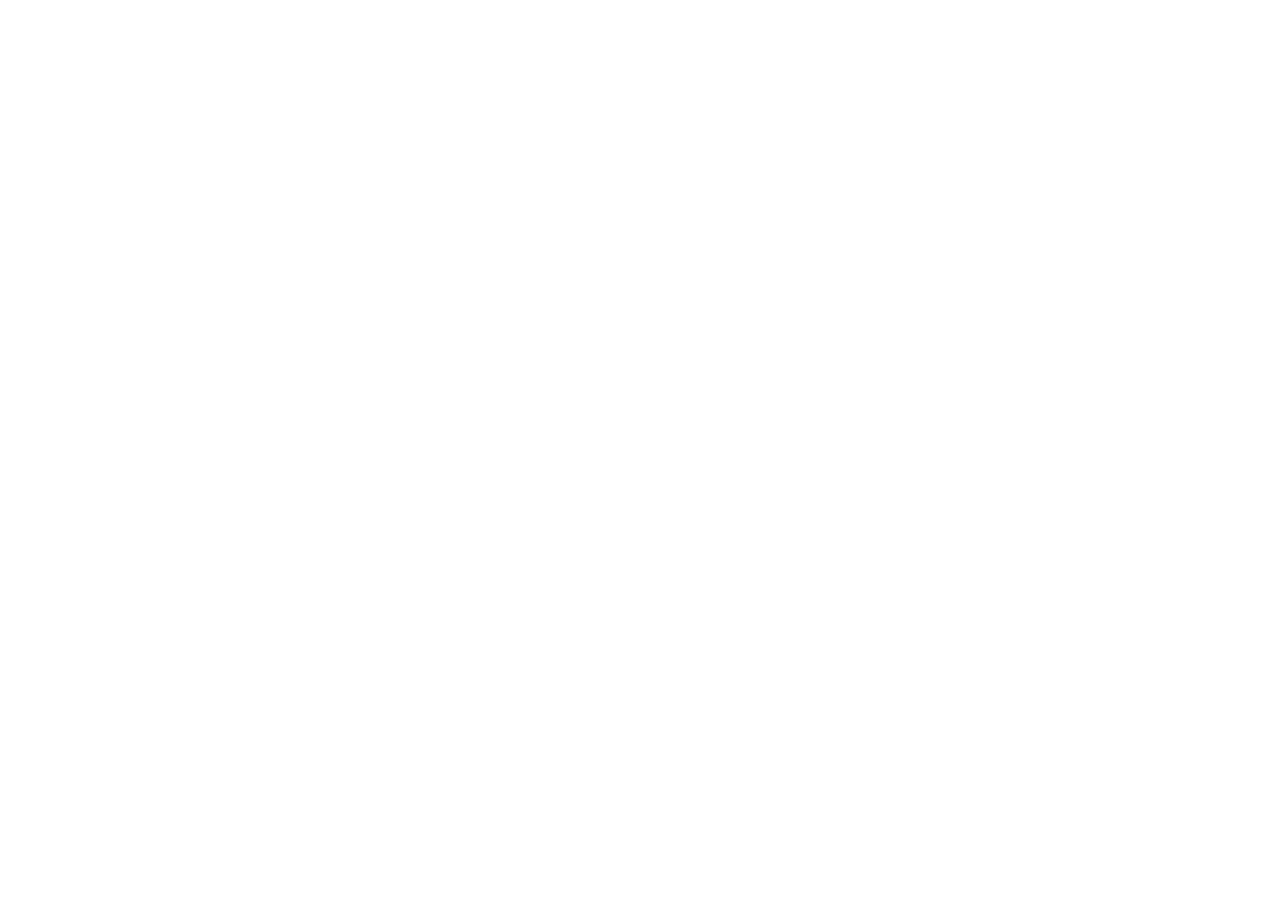
==== javascript/day-one.html @ 154cc5a1 "Updates Performed:: savepoint ~ Hamad" ====
<!DOCTYPE html>
<html lang="en">
<head>
   <meta charset="UTF-8">
   <meta http-equiv="X-UA-Compatible" content="IE=edge">
   <meta name="viewport" content="width=device-width, initial-scale=1.0">
   <title>Day One HTML</title>
</head>
<body>
  
   
   <script src="day-one.js"></script>
</body>
</html>
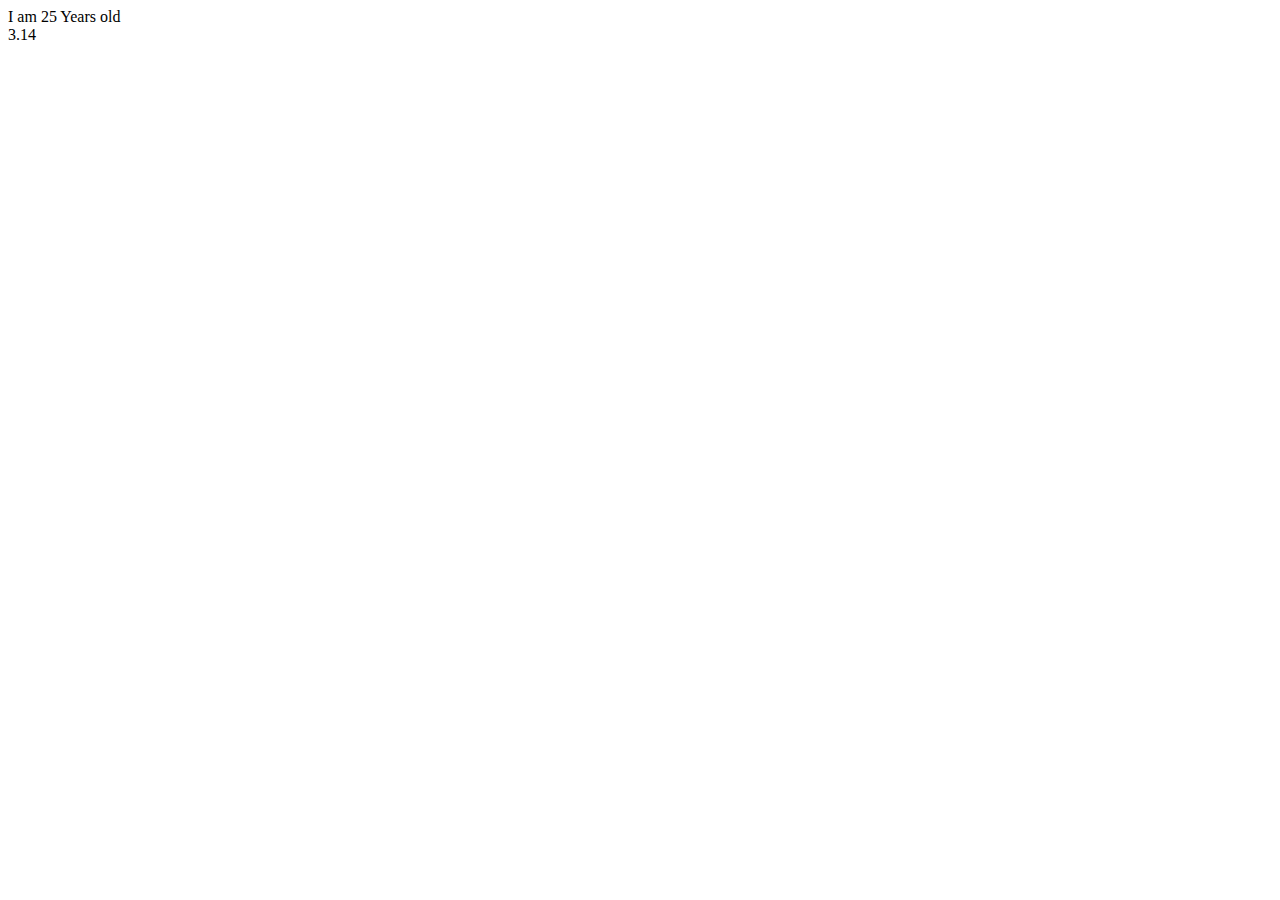
==== commit 1cb0973e: "Updates Performed:: savepoint ~ Hamad" ====
--- a/javascript/day-one.html
+++ b/javascript/day-one.html
@@ -10,5 +10,7 @@
   
    
    <script src="day-one.js"></script>
+
+   <script src="day-two.js"></script>
 </body>
 </html>